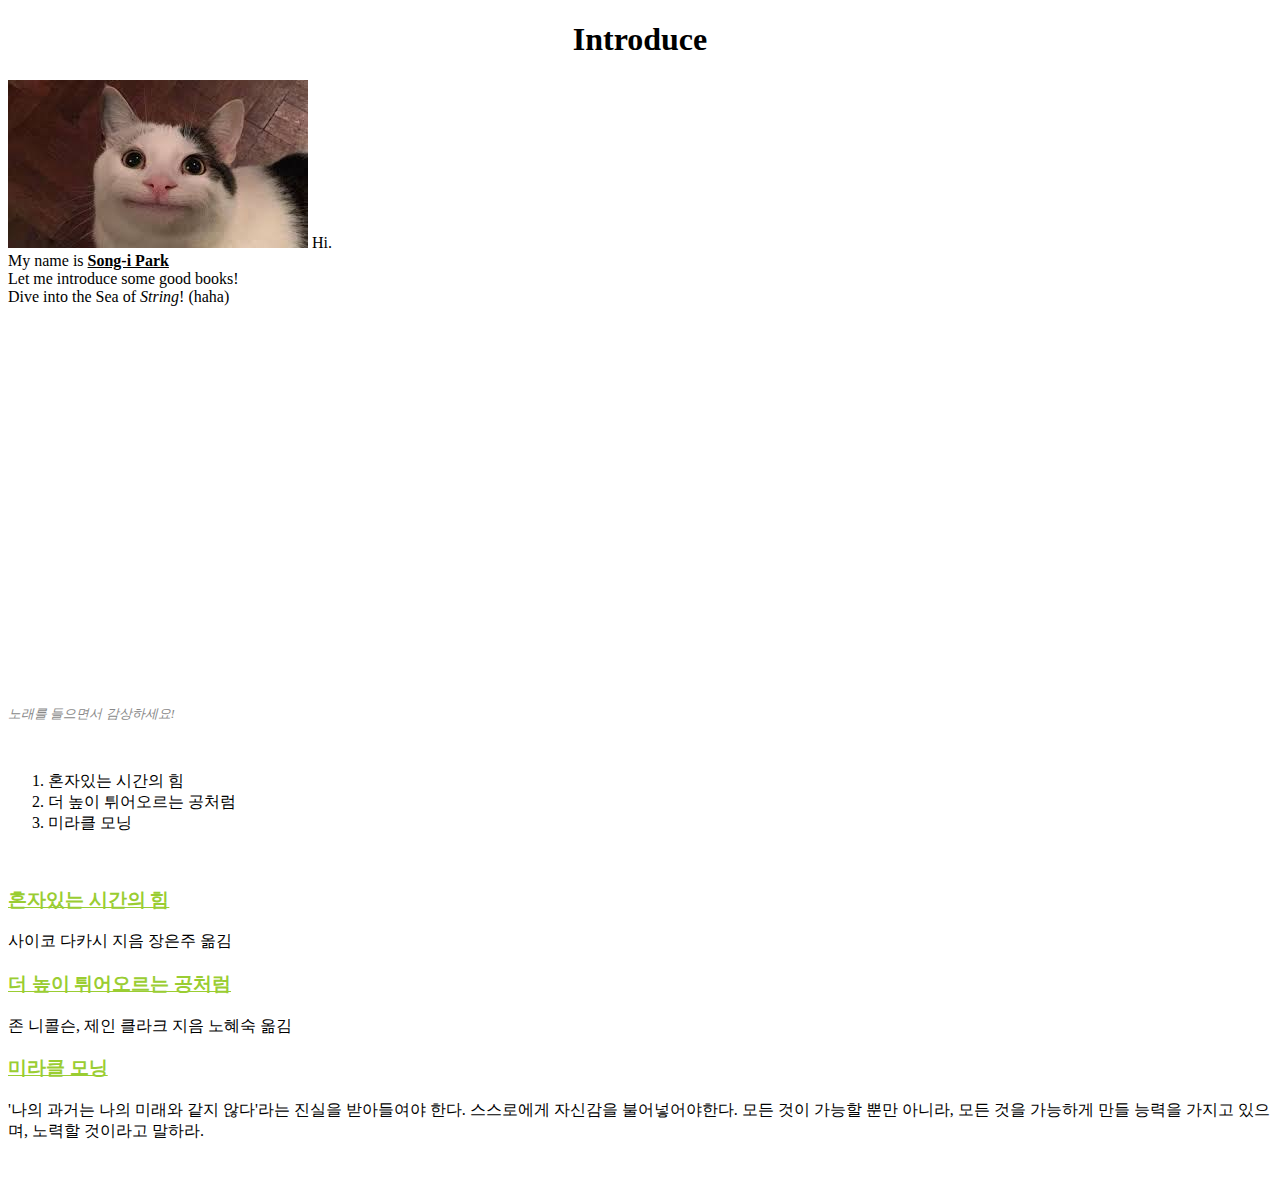
==== index.html @ 51d875f4 "first commit" ====
<!doctype html>
<html>

<head>
    <title>독서기록</title>
    <meta charset="utf-8">
    <style>
        a {
            color: yellowgreen;
            text-decoration: underline;
        }

        h1 {
            text-align: center;
        }
    </style>
</head>

<body>
    <!--Start of Tawk.to Script-->
    <script type="text/javascript">
        var Tawk_API = Tawk_API || {}, Tawk_LoadStart = new Date();
        (function () {
            var s1 = document.createElement("script"), s0 = document.getElementsByTagName("script")[0];
            s1.async = true;
            s1.src = 'https://embed.tawk.to/66a080debecc2fed6929b17f/1i3hfepqd';
            s1.charset = 'UTF-8';
            s1.setAttribute('crossorigin', '*');
            s0.parentNode.insertBefore(s1, s0);
        })();
    </script>
    <!--End of Tawk.to Script-->
    <p style="text-align: center;">
    <h1>Introduce</h1>
    <img
        src="[data-uri]">
    Hi.
    <br>
    My name is <strong><u>Song-i Park</u></strong>
    <br>
    Let me introduce some good books!
    <br>
    Dive into the Sea of <i>String</i>! (haha)
    </p>

    <p style="margin-top: 5rem; margin-bottom: 3rem; font-style:italic; color:rgb(136, 136, 136); font-size: small;">
        <iframe width=" 560" height="315" src="https://www.youtube.com/embed/VL1-M6Qas74?si=C6-IgmKfs6kEeNZC"
            title="YouTube video player" frameborder="0"
            allow="accelerometer; autoplay; clipboard-write; encrypted-media; gyroscope; picture-in-picture; web-share"
            referrerpolicy="strict-origin-when-cross-origin" allowfullscreen></iframe>
        <br>
        노래를 들으면서 감상하세요!
    </p>


    <p style="margin-top: 45px;">
    <ol>
        <li>혼자있는 시간의 힘</li>
        <li>더 높이 튀어오르는 공처럼</li>
        <li>미라클 모닝</li>
    </ol>
    </p>

    <br>

    <h3><a href="혼자 있는 시간의 힘.html" target="_blank">혼자있는 시간의 힘</a></h3>
    사이코 다카시 지음
    장은주 옮김



    <h3><a href="더 높이 튀어오르는 공처럼.html" target="_blank">더 높이 튀어오르는 공처럼</a></h3>
    존 니콜슨, 제인 클라크 지음
    노혜숙 옮김


    <h3><a href="https://brunch.co.kr/@freewil-life/15">미라클 모닝</a></h3>
    '나의 과거는 나의 미래와 같지 않다'라는 진실을 받아들여야 한다.
    스스로에게 자신감을 불어넣어야한다.
    모든 것이 가능할 뿐만 아니라,
    모든 것을 가능하게 만들 능력을 가지고 있으며,
    노력할 것이라고 말하라.

    <br>
    <br>
    <br>

</body>
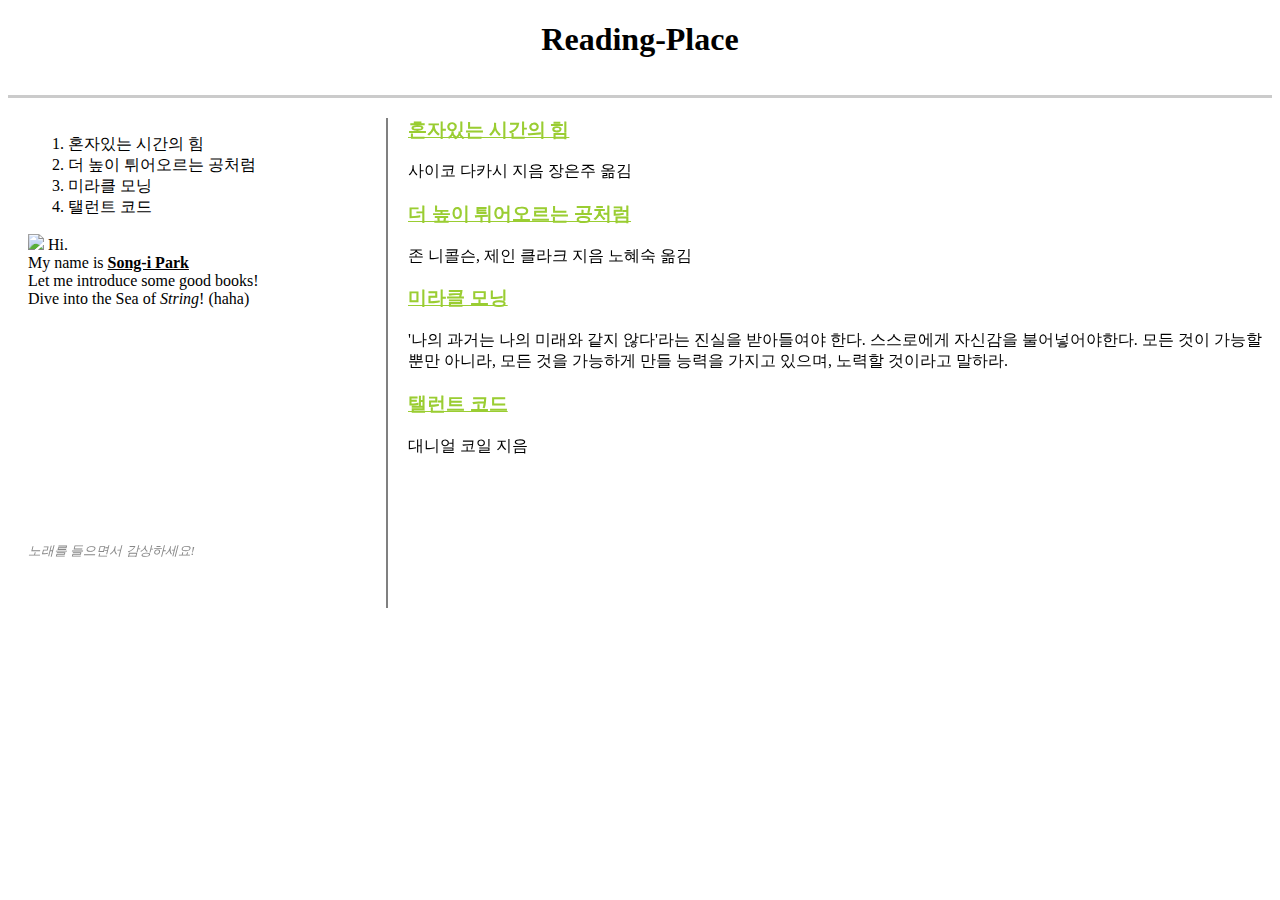
==== commit 6f984156: "grid 추가" ====
--- a/index.html
+++ b/index.html
@@ -12,6 +12,13 @@
 
         h1 {
             text-align: center;
+        }
+
+
+        #Contents {
+            display: grid;
+            grid-template-columns: 400px 1fr;
+
         }
     </style>
 </head>
@@ -30,59 +37,69 @@
         })();
     </script>
     <!--End of Tawk.to Script-->
-    <p style="text-align: center;">
-    <h1>Introduce</h1>
-    <img
-        src="[data-uri]">
-    Hi.
-    <br>
-    My name is <strong><u>Song-i Park</u></strong>
-    <br>
-    Let me introduce some good books!
-    <br>
-    Dive into the Sea of <i>String</i>! (haha)
-    </p>
 
-    <p style="margin-top: 5rem; margin-bottom: 3rem; font-style:italic; color:rgb(136, 136, 136); font-size: small;">
-        <iframe width=" 560" height="315" src="https://www.youtube.com/embed/VL1-M6Qas74?si=C6-IgmKfs6kEeNZC"
-            title="YouTube video player" frameborder="0"
-            allow="accelerometer; autoplay; clipboard-write; encrypted-media; gyroscope; picture-in-picture; web-share"
-            referrerpolicy="strict-origin-when-cross-origin" allowfullscreen></iframe>
-        <br>
-        노래를 들으면서 감상하세요!
-    </p>
+    <div id="Intro" style="border-bottom: 3px solid rgba(173, 173, 173, 0.63); padding-bottom: 15px">
+        <h1>Reading-Place</h1>
+    </div>
+
+    <div id="Contents">
+        <div id="List" style="border-right: 2px solid gray; margin: 20px">
+            <ol>
+                <li>혼자있는 시간의 힘</li>
+                <li>더 높이 튀어오르는 공처럼</li>
+                <li>미라클 모닝</li>
+                <li>탤런트 코드</li>
+            </ol>
+            <img width="100px"
+                src="https://mblogthumb-phinf.pstatic.net/MjAyMjAxMjVfMjg0/MDAxNjQzMTAyOTg0Nzgz.sLrqOJ2S3r6pLboUm5yJTjB_JECC0zO9Tt3y_h86aJcg.w5VER_KDRAW3yRq8-nypsm2aGmKurM5YieSFcr1Vg0Qg.JPEG.minziminzi128/IMG_7374.JPG?type=w800">
+
+            Hi.
+            <br>
+            My name is <strong><u>Song-i Park</u></strong>
+            <br>
+            Let me introduce some good books!
+            <br>
+            Dive into the Sea of <i>String</i>! (haha)
 
 
-    <p style="margin-top: 45px;">
-    <ol>
-        <li>혼자있는 시간의 힘</li>
-        <li>더 높이 튀어오르는 공처럼</li>
-        <li>미라클 모닝</li>
-    </ol>
-    </p>
+            <p
+                style="margin-top: 5rem; margin-bottom: 3rem; font-style:italic; color:rgb(136, 136, 136); font-size: small; align-content: center;">
+                <iframe width="300px" src="https://www.youtube.com/embed/VL1-M6Qas74?si=C6-IgmKfs6kEeNZC"
+                    title="YouTube video player" frameborder="0"
+                    allow="accelerometer; autoplay; clipboard-write; encrypted-media; gyroscope; picture-in-picture; web-share"
+                    referrerpolicy="strict-origin-when-cross-origin" allowfullscreen></iframe>
+                <br>
+                노래를 들으면서 감상하세요!
+            </p>
+        </div>
 
-    <br>
 
-    <h3><a href="혼자 있는 시간의 힘.html" target="_blank">혼자있는 시간의 힘</a></h3>
-    사이코 다카시 지음
-    장은주 옮김
+        <div>
+            <h3><a href="혼자 있는 시간의 힘.html" target="_blank">혼자있는 시간의 힘</a></h3>
+            사이코 다카시 지음
+            장은주 옮김
 
 
 
-    <h3><a href="더 높이 튀어오르는 공처럼.html" target="_blank">더 높이 튀어오르는 공처럼</a></h3>
-    존 니콜슨, 제인 클라크 지음
-    노혜숙 옮김
+            <h3><a href="더 높이 튀어오르는 공처럼.html" target="_blank">더 높이 튀어오르는 공처럼</a></h3>
+            존 니콜슨, 제인 클라크 지음
+            노혜숙 옮김
 
 
-    <h3><a href="https://brunch.co.kr/@freewil-life/15">미라클 모닝</a></h3>
-    '나의 과거는 나의 미래와 같지 않다'라는 진실을 받아들여야 한다.
-    스스로에게 자신감을 불어넣어야한다.
-    모든 것이 가능할 뿐만 아니라,
-    모든 것을 가능하게 만들 능력을 가지고 있으며,
-    노력할 것이라고 말하라.
+            <h3><a href="https://brunch.co.kr/@freewil-life/15">미라클 모닝</a></h3>
+            '나의 과거는 나의 미래와 같지 않다'라는 진실을 받아들여야 한다.
+            스스로에게 자신감을 불어넣어야한다.
+            모든 것이 가능할 뿐만 아니라,
+            모든 것을 가능하게 만들 능력을 가지고 있으며,
+            노력할 것이라고 말하라.
 
-    <br>
-    <br>
-    <br>
+            <h3><a href="탤런트 코드.html" target="_blank">탤런트 코드</a></h3>
+            대니얼 코일 지음
+
+            <br>
+            <br>
+            <br>
+        </div>
+    </div>
 
 </body>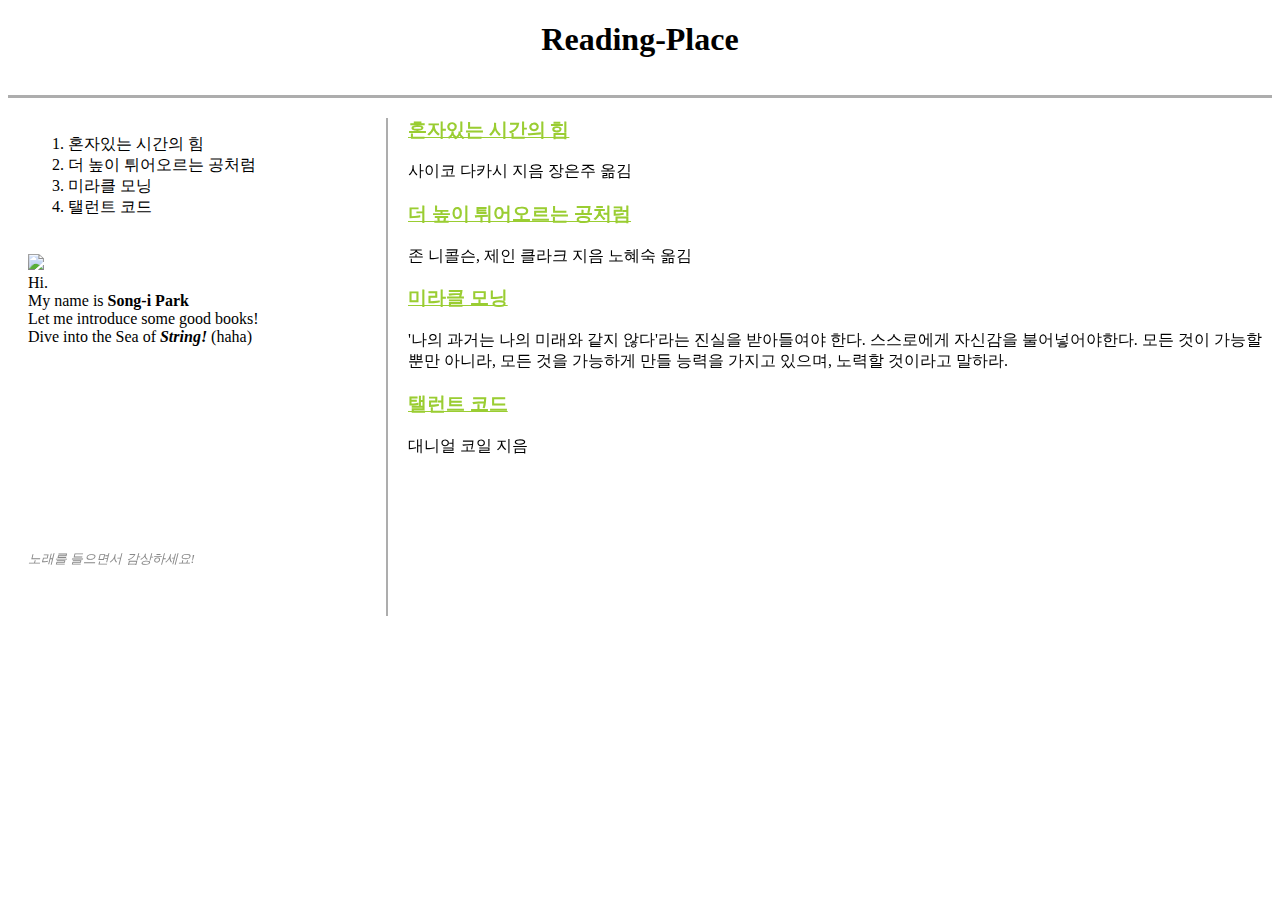
==== commit 21fe6fb5: "반응형 레이아웃" ====
--- a/index.html
+++ b/index.html
@@ -14,11 +14,30 @@
             text-align: center;
         }
 
-
-        #Contents {
+        #grid {
             display: grid;
             grid-template-columns: 400px 1fr;
+        }
 
+        #Content {
+            display: grid;
+        }
+
+        #Left {
+            border-right: 2px solid rgba(173, 173, 173);
+            margin: 20px
+        }
+
+        @media(max-width:700px) {
+            #grid {
+                display: block;
+                grid-template-columns: 400px 1fr;
+            }
+
+            #Left {
+                border-right: none;
+                border-bottom: 2px solid rgba(173, 173, 173);
+            }
         }
     </style>
 </head>
@@ -38,32 +57,32 @@
     </script>
     <!--End of Tawk.to Script-->
 
-    <div id="Intro" style="border-bottom: 3px solid rgba(173, 173, 173, 0.63); padding-bottom: 15px">
+    <div id="Intro" style="border-bottom: 3px solid rgba(173, 173, 173); padding-bottom: 15px">
         <h1>Reading-Place</h1>
     </div>
 
-    <div id="Contents">
-        <div id="List" style="border-right: 2px solid gray; margin: 20px">
+    <div id="grid">
+        <div id="Left">
             <ol>
                 <li>혼자있는 시간의 힘</li>
                 <li>더 높이 튀어오르는 공처럼</li>
                 <li>미라클 모닝</li>
                 <li>탤런트 코드</li>
             </ol>
-            <img width="100px"
+            <img width="200px" style="margin-top: 20px;"
                 src="https://mblogthumb-phinf.pstatic.net/MjAyMjAxMjVfMjg0/MDAxNjQzMTAyOTg0Nzgz.sLrqOJ2S3r6pLboUm5yJTjB_JECC0zO9Tt3y_h86aJcg.w5VER_KDRAW3yRq8-nypsm2aGmKurM5YieSFcr1Vg0Qg.JPEG.minziminzi128/IMG_7374.JPG?type=w800">
-
+            <br>
             Hi.
             <br>
-            My name is <strong><u>Song-i Park</u></strong>
+            My name is <strong>Song-i Park</strong>
             <br>
             Let me introduce some good books!
             <br>
-            Dive into the Sea of <i>String</i>! (haha)
+            Dive into the Sea of <i><strong>String!</strong></i> (haha)
 
 
             <p
-                style="margin-top: 5rem; margin-bottom: 3rem; font-style:italic; color:rgb(136, 136, 136); font-size: small; align-content: center;">
+                style="margin-top: 50px; margin-bottom: 3rem; font-style:italic; color:rgb(136, 136, 136); font-size: small; align-content: center;">
                 <iframe width="300px" src="https://www.youtube.com/embed/VL1-M6Qas74?si=C6-IgmKfs6kEeNZC"
                     title="YouTube video player" frameborder="0"
                     allow="accelerometer; autoplay; clipboard-write; encrypted-media; gyroscope; picture-in-picture; web-share"
@@ -74,7 +93,7 @@
         </div>
 
 
-        <div>
+        <div id="Contents">
             <h3><a href="혼자 있는 시간의 힘.html" target="_blank">혼자있는 시간의 힘</a></h3>
             사이코 다카시 지음
             장은주 옮김
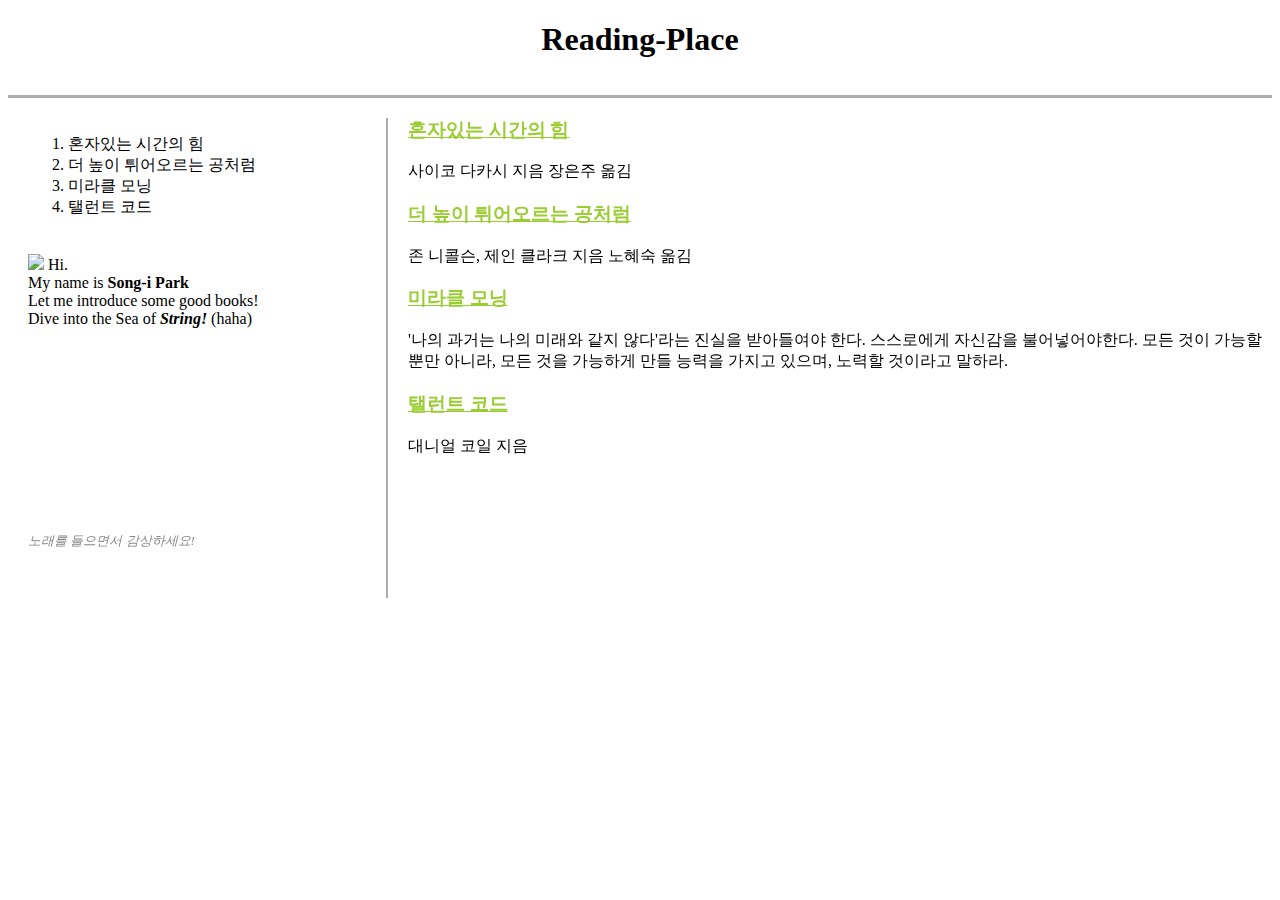
==== commit 26f6742c: "style.css 파일 추가" ====
--- a/index.html
+++ b/index.html
@@ -43,7 +43,8 @@
 </head>
 
 <body>
-    <!--Start of Tawk.to Script-->
+
+    <!-- Start of Tawk.to Script-->
     <script type="text/javascript">
         var Tawk_API = Tawk_API || {}, Tawk_LoadStart = new Date();
         (function () {
@@ -71,7 +72,7 @@
             </ol>
             <img width="200px" style="margin-top: 20px;"
                 src="https://mblogthumb-phinf.pstatic.net/MjAyMjAxMjVfMjg0/MDAxNjQzMTAyOTg0Nzgz.sLrqOJ2S3r6pLboUm5yJTjB_JECC0zO9Tt3y_h86aJcg.w5VER_KDRAW3yRq8-nypsm2aGmKurM5YieSFcr1Vg0Qg.JPEG.minziminzi128/IMG_7374.JPG?type=w800">
-            <br>
+
             Hi.
             <br>
             My name is <strong>Song-i Park</strong>
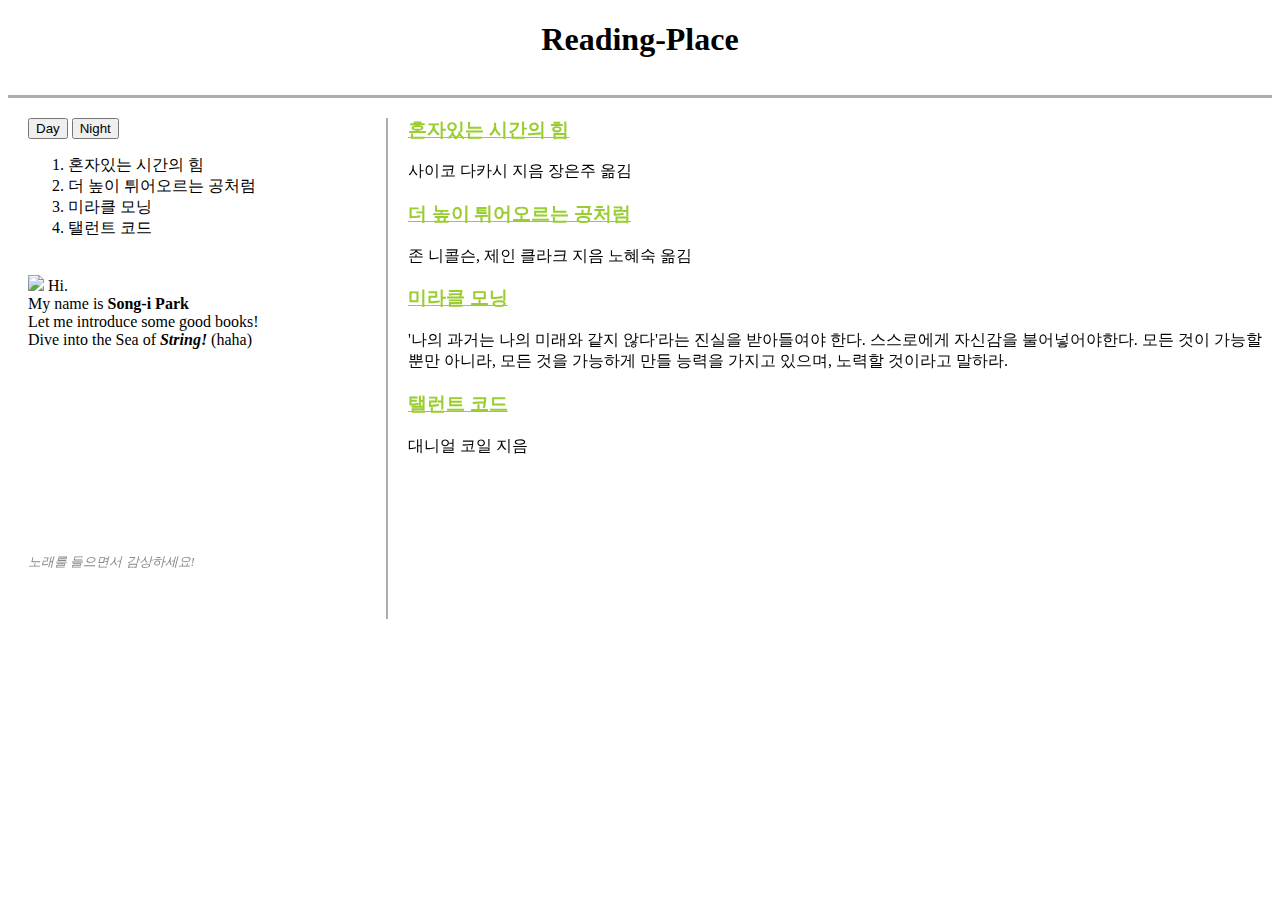
==== commit 82061380: "버튼 추가" ====
--- a/index.html
+++ b/index.html
@@ -64,6 +64,8 @@
 
     <div id="grid">
         <div id="Left">
+            <input type="button" value="Day">
+            <input type="button" value="Night">
             <ol>
                 <li>혼자있는 시간의 힘</li>
                 <li>더 높이 튀어오르는 공처럼</li>
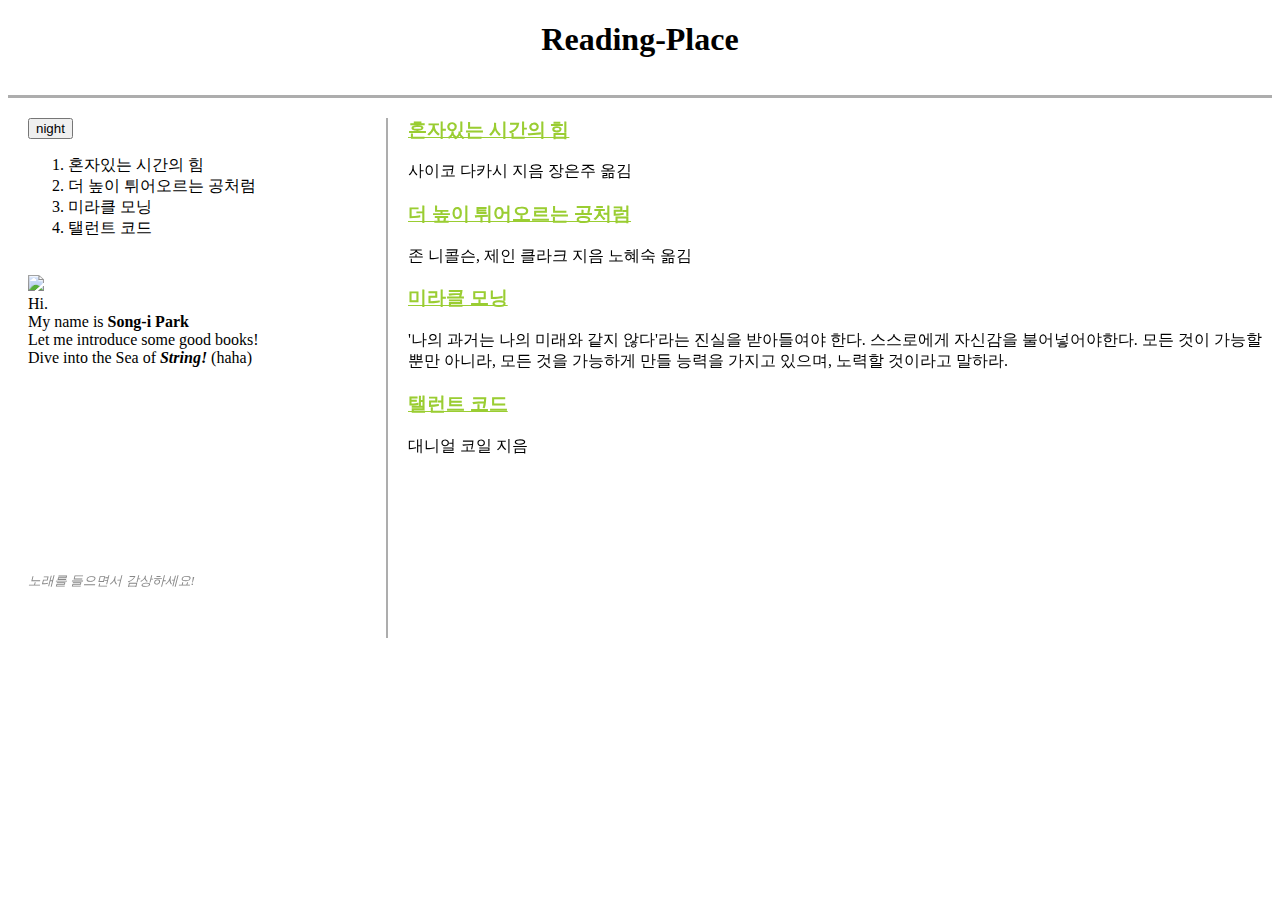
==== commit fcc34695: "Util.js 추가" ====
--- a/index.html
+++ b/index.html
@@ -4,6 +4,7 @@
 <head>
     <title>독서기록</title>
     <meta charset="utf-8">
+    <script src="./Utils.js"></script>
     <style>
         a {
             color: yellowgreen;
@@ -64,8 +65,7 @@
 
     <div id="grid">
         <div id="Left">
-            <input type="button" value="Day">
-            <input type="button" value="Night">
+            <input id="Color_Toggle" type="button" value="night" onclick="nightDayHandler(this);">
             <ol>
                 <li>혼자있는 시간의 힘</li>
                 <li>더 높이 튀어오르는 공처럼</li>
@@ -74,7 +74,7 @@
             </ol>
             <img width="200px" style="margin-top: 20px;"
                 src="https://mblogthumb-phinf.pstatic.net/MjAyMjAxMjVfMjg0/MDAxNjQzMTAyOTg0Nzgz.sLrqOJ2S3r6pLboUm5yJTjB_JECC0zO9Tt3y_h86aJcg.w5VER_KDRAW3yRq8-nypsm2aGmKurM5YieSFcr1Vg0Qg.JPEG.minziminzi128/IMG_7374.JPG?type=w800">
-
+            <br>
             Hi.
             <br>
             My name is <strong>Song-i Park</strong>
@@ -84,14 +84,13 @@
             Dive into the Sea of <i><strong>String!</strong></i> (haha)
 
 
-            <p
-                style="margin-top: 50px; margin-bottom: 3rem; font-style:italic; color:rgb(136, 136, 136); font-size: small; align-content: center;">
+            <p class="song" style="margin-top: 50px; margin-bottom: 3rem;align-content: center;">
                 <iframe width="300px" src="https://www.youtube.com/embed/VL1-M6Qas74?si=C6-IgmKfs6kEeNZC"
                     title="YouTube video player" frameborder="0"
                     allow="accelerometer; autoplay; clipboard-write; encrypted-media; gyroscope; picture-in-picture; web-share"
                     referrerpolicy="strict-origin-when-cross-origin" allowfullscreen></iframe>
                 <br>
-                노래를 들으면서 감상하세요!
+                <i style="color:rgb(136, 136, 136); font-size: small; ">노래를 들으면서 감상하세요!</i>
             </p>
         </div>
 
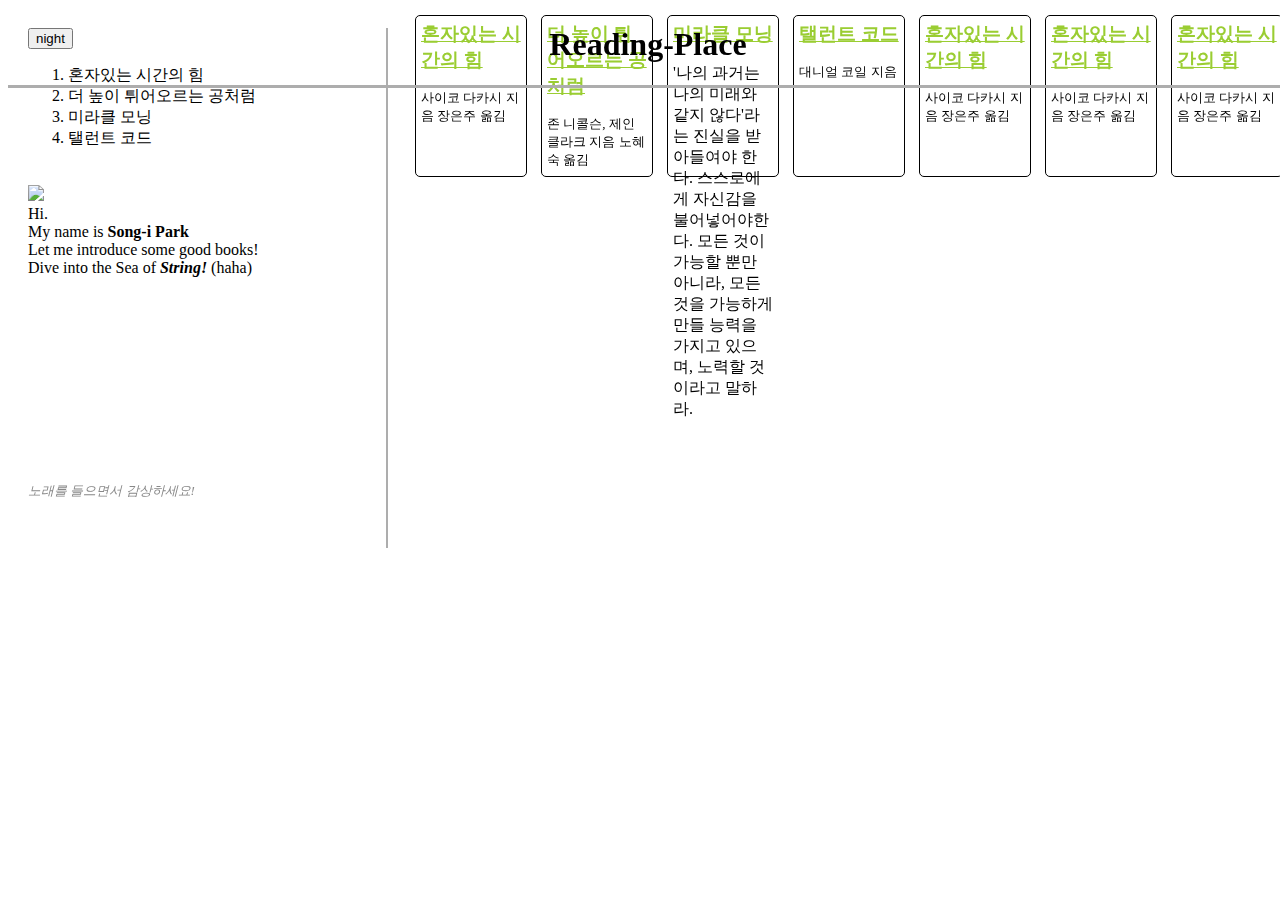
==== commit b70338de: "책 네모모양으로 변경" ====
--- a/index.html
+++ b/index.html
@@ -5,45 +5,16 @@
     <title>독서기록</title>
     <meta charset="utf-8">
     <script src="./Utils.js"></script>
-    <style>
-        a {
-            color: yellowgreen;
-            text-decoration: underline;
-        }
-
-        h1 {
-            text-align: center;
-        }
-
-        #grid {
-            display: grid;
-            grid-template-columns: 400px 1fr;
-        }
-
-        #Content {
-            display: grid;
-        }
-
-        #Left {
-            border-right: 2px solid rgba(173, 173, 173);
-            margin: 20px
-        }
-
-        @media(max-width:700px) {
-            #grid {
-                display: block;
-                grid-template-columns: 400px 1fr;
-            }
-
-            #Left {
-                border-right: none;
-                border-bottom: 2px solid rgba(173, 173, 173);
-            }
-        }
-    </style>
+    <link rel="stylesheet" href="style.css">
 </head>
 
 <body>
+
+    <header>
+        <nav class="navbar">
+            <h1>Reading-Place</h1>
+        </nav>
+    </header>
 
     <!-- Start of Tawk.to Script-->
     <script type="text/javascript">
@@ -59,9 +30,7 @@
     </script>
     <!--End of Tawk.to Script-->
 
-    <div id="Intro" style="border-bottom: 3px solid rgba(173, 173, 173); padding-bottom: 15px">
-        <h1>Reading-Place</h1>
-    </div>
+
 
     <div id="grid">
         <div id="Left">
@@ -95,32 +64,103 @@
         </div>
 
 
-        <div id="Contents">
-            <h3><a href="혼자 있는 시간의 힘.html" target="_blank">혼자있는 시간의 힘</a></h3>
-            사이코 다카시 지음
-            장은주 옮김
+        <div class="Books">
+            <div class="Book">
+                <h3 class="title"><a href="혼자 있는 시간의 힘.html" target="_blank">혼자있는 시간의 힘</a></h3>
+                <div class="author">
+                    사이코 다카시 지음
+                    장은주 옮김
+                </div>
+            </div>
+
+            <div class="Book">
+                <h3 class="title"><a href="더 높이 튀어오르는 공처럼.html" target="_blank">더 높이 튀어오르는 공처럼</a></h3>
+                <div class="author">
+                    존 니콜슨, 제인 클라크 지음
+                    노혜숙 옮김
+                </div>
+            </div>
+            <div class="Book">
+                <h3 class="title"><a href="https://brunch.co.kr/@freewil-life/15">미라클 모닝</a></h3>
+                '나의 과거는 나의 미래와 같지 않다'라는 진실을 받아들여야 한다.
+                스스로에게 자신감을 불어넣어야한다.
+                모든 것이 가능할 뿐만 아니라,
+                모든 것을 가능하게 만들 능력을 가지고 있으며,
+                노력할 것이라고 말하라.
+            </div>
+            <div class="Book">
+
+                <h3 class="title"><a href="탤런트 코드.html" target="_blank">탤런트 코드</a>
+                </h3>
+                <div class="author">
+                    대니얼 코일 지음
+                </div>
+            </div>
+            <div class="Book">
+                <h3 class="title"><a href="혼자 있는 시간의 힘.html" target="_blank">혼자있는 시간의 힘</a></h3>
+                <div class="author">
+                    사이코 다카시 지음
+                    장은주 옮김
+                </div>
+            </div>
+
+            <div class="Book">
+                <h3 class="title"><a href="혼자 있는 시간의 힘.html" target="_blank">혼자있는 시간의 힘</a></h3>
+                <div class="author">
+                    사이코 다카시 지음
+                    장은주 옮김
+                </div>
+            </div>
+            <div class="Book">
+                <h3 class="title"><a href="혼자 있는 시간의 힘.html" target="_blank">혼자있는 시간의 힘</a></h3>
+                <div class="author">
+                    사이코 다카시 지음
+                    장은주 옮김
+                </div>
+            </div>
+            <div class="Book">
+                <h3 class="title"><a href="혼자 있는 시간의 힘.html" target="_blank">혼자있는 시간의 힘</a></h3>
+                <div class="author">
+                    사이코 다카시 지음
+                    장은주 옮김
+                </div>
+            </div>
+            <div class="Book">
+                <h3 class="title"><a href="혼자 있는 시간의 힘.html" target="_blank">혼자있는 시간의 힘</a></h3>
+                <div class="author">
+                    사이코 다카시 지음
+                    장은주 옮김
+                </div>
+            </div>
+            <div class="Book">
+                <h3 class="title"><a href="혼자 있는 시간의 힘.html" target="_blank">혼자있는 시간의 힘</a></h3>
+                <div class="author">
+                    사이코 다카시 지음
+                    장은주 옮김
+                </div>
+            </div>
+            <div class="Book">
+                <h3 class="title"><a href="혼자 있는 시간의 힘.html" target="_blank">혼자있는 시간의 힘</a></h3>
+                <div class="author">
+                    사이코 다카시 지음
+                    장은주 옮김
+                </div>
+            </div>
+            <div class="Book">
+                <h3 class="title"><a href="혼자 있는 시간의 힘.html" target="_blank">혼자있는 시간의 힘</a></h3>
+                <div class="author">
+                    사이코 다카시 지음
+                    장은주 옮김
+                </div>
+            </div>
 
 
+        </div>
 
-            <h3><a href="더 높이 튀어오르는 공처럼.html" target="_blank">더 높이 튀어오르는 공처럼</a></h3>
-            존 니콜슨, 제인 클라크 지음
-            노혜숙 옮김
-
-
-            <h3><a href="https://brunch.co.kr/@freewil-life/15">미라클 모닝</a></h3>
-            '나의 과거는 나의 미래와 같지 않다'라는 진실을 받아들여야 한다.
-            스스로에게 자신감을 불어넣어야한다.
-            모든 것이 가능할 뿐만 아니라,
-            모든 것을 가능하게 만들 능력을 가지고 있으며,
-            노력할 것이라고 말하라.
-
-            <h3><a href="탤런트 코드.html" target="_blank">탤런트 코드</a></h3>
-            대니얼 코일 지음
-
-            <br>
-            <br>
-            <br>
-        </div>
+        <br>
+        <br>
+        <br>
+    </div>
     </div>
 
 </body>--- a/style.css
+++ b/style.css
@@ -0,0 +1,76 @@
+a {
+    color: yellowgreen;
+    text-decoration: underline;
+}
+
+h1 {
+    text-align: center;
+}
+
+#grid {
+    display: grid;
+    grid-template-columns: 400px 1fr;
+}
+
+#Content {
+    display: grid;
+}
+
+#Left {
+    border-right: 2px solid rgba(173, 173, 173);
+    margin: 20px
+}
+
+@media(max-width:700px) {
+    #grid {
+        display: block;
+        grid-template-columns: 400px 1fr;
+    }
+
+    #Left {
+        border-right: none;
+        border-bottom: 2px solid rgba(173, 173, 173);
+    }
+}
+
+.Books {
+    display: flex;
+}
+
+.Book {
+    padding: 5px;
+    border: 1.5px solid;
+    height: 150px;
+    width: 100px;
+    margin: 7px;
+    border-radius: 5px;
+}
+
+.Book:hover {
+    scale: 1.1;
+    transition: 200ms;
+}
+
+.title {
+    margin-top : 0px;
+    margin-bottom: 1rem;
+}
+
+.author {
+    font-size: small;
+}
+
+.navbar {
+    position: fixed;
+    display: block;
+    margin-top: 5px;
+    margin-bottom: 5px;
+    top: 0;
+    z-index: 1;
+    width: 100%;
+    display: flex;
+    justify-content: space-around;
+    align-items: center;
+    flex-wrap: wrap;
+    border-bottom: 3px solid rgba(173, 173, 173); 
+}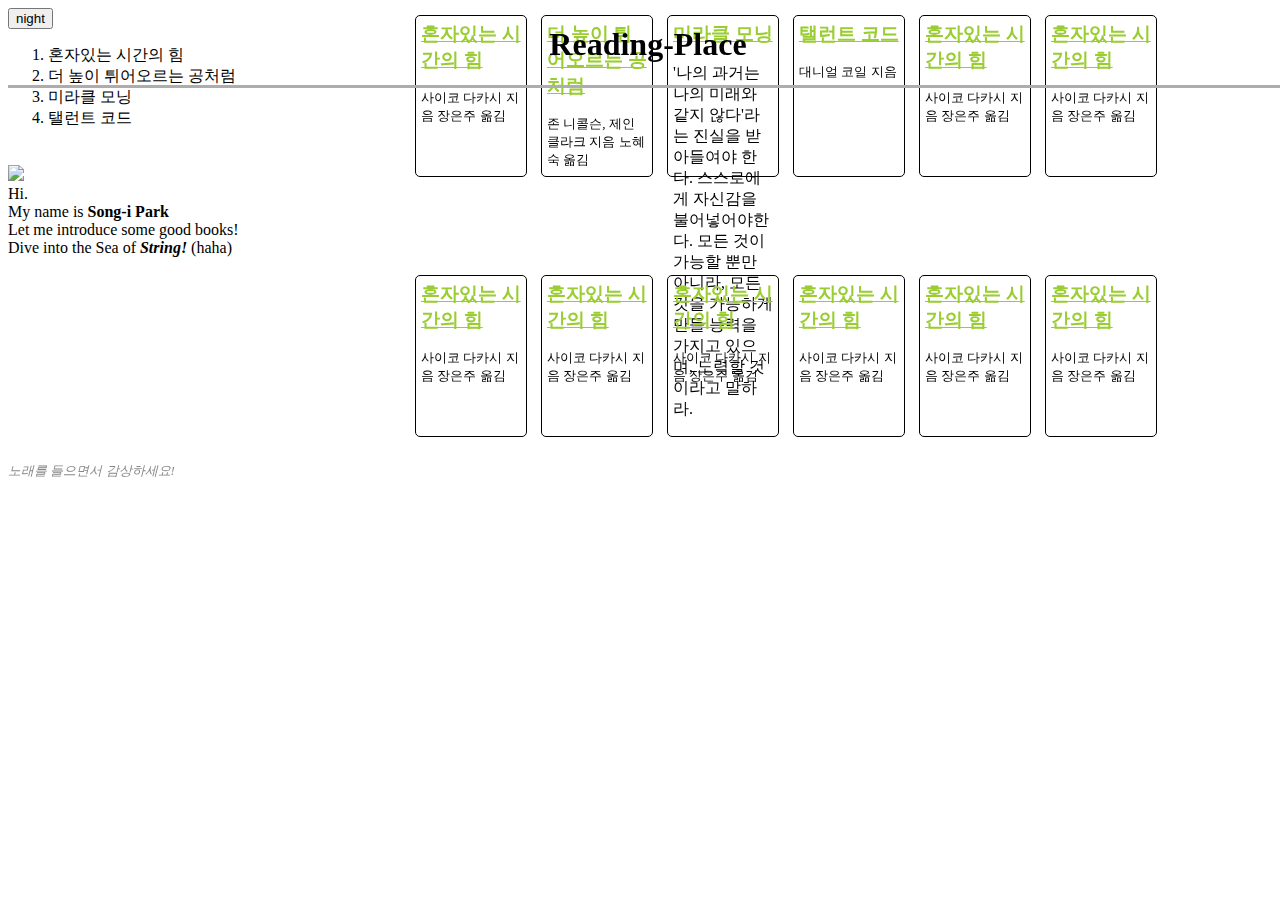
==== commit 5566108e: "flex wrap 수정" ====
--- a/index.html
+++ b/index.html
@@ -33,7 +33,7 @@
 
 
     <div id="grid">
-        <div id="Left">
+        <div class="Sidebar">
             <input id="Color_Toggle" type="button" value="night" onclick="nightDayHandler(this);">
             <ol>
                 <li>혼자있는 시간의 힘</li>
--- a/style.css
+++ b/style.css
@@ -16,7 +16,7 @@
     display: grid;
 }
 
-#Left {
+#Sidebar {
     border-right: 2px solid rgba(173, 173, 173);
     margin: 20px
 }
@@ -35,6 +35,7 @@
 
 .Books {
     display: flex;
+    flex-wrap: wrap;
 }
 
 .Book {
